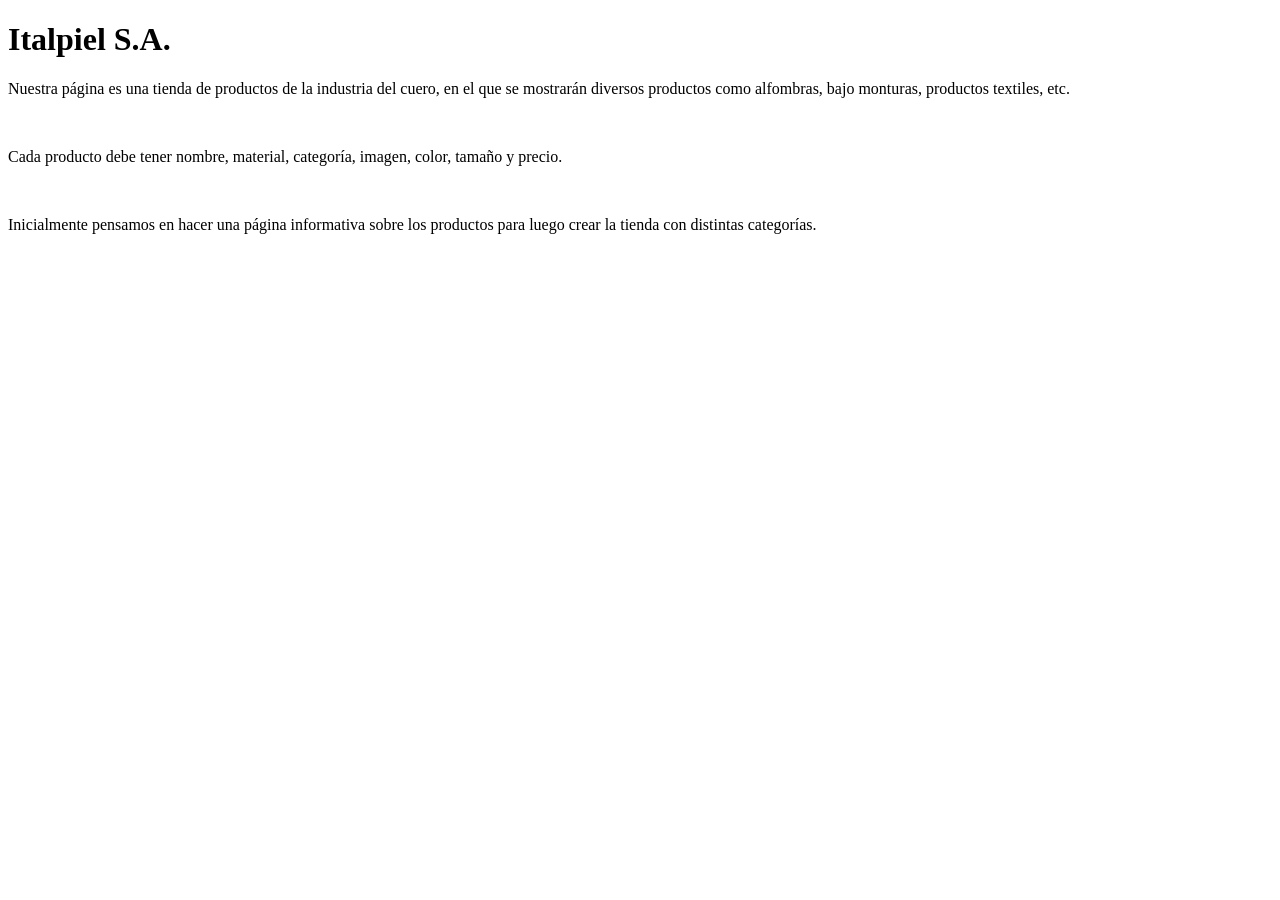
==== static/index.html @ 67d48d14 "Add files via upload" ====
<!DOCTYPE html>
<html>
<head>
    <title>Italpiel</title>
</head>
<body>
  <h1>Italpiel S.A.</h1>
  <p>Nuestra página es una tienda de productos de la industria del cuero, en el que se mostrarán diversos productos como alfombras, bajo monturas, productos textiles, etc.</p><br>
  <p>Cada producto debe tener nombre, material, categoría, imagen, color, tamaño y precio.</p><br>
  <p>Inicialmente pensamos en hacer una página informativa sobre los productos para luego crear la tienda con distintas categorías.</p>
</body>
</html>
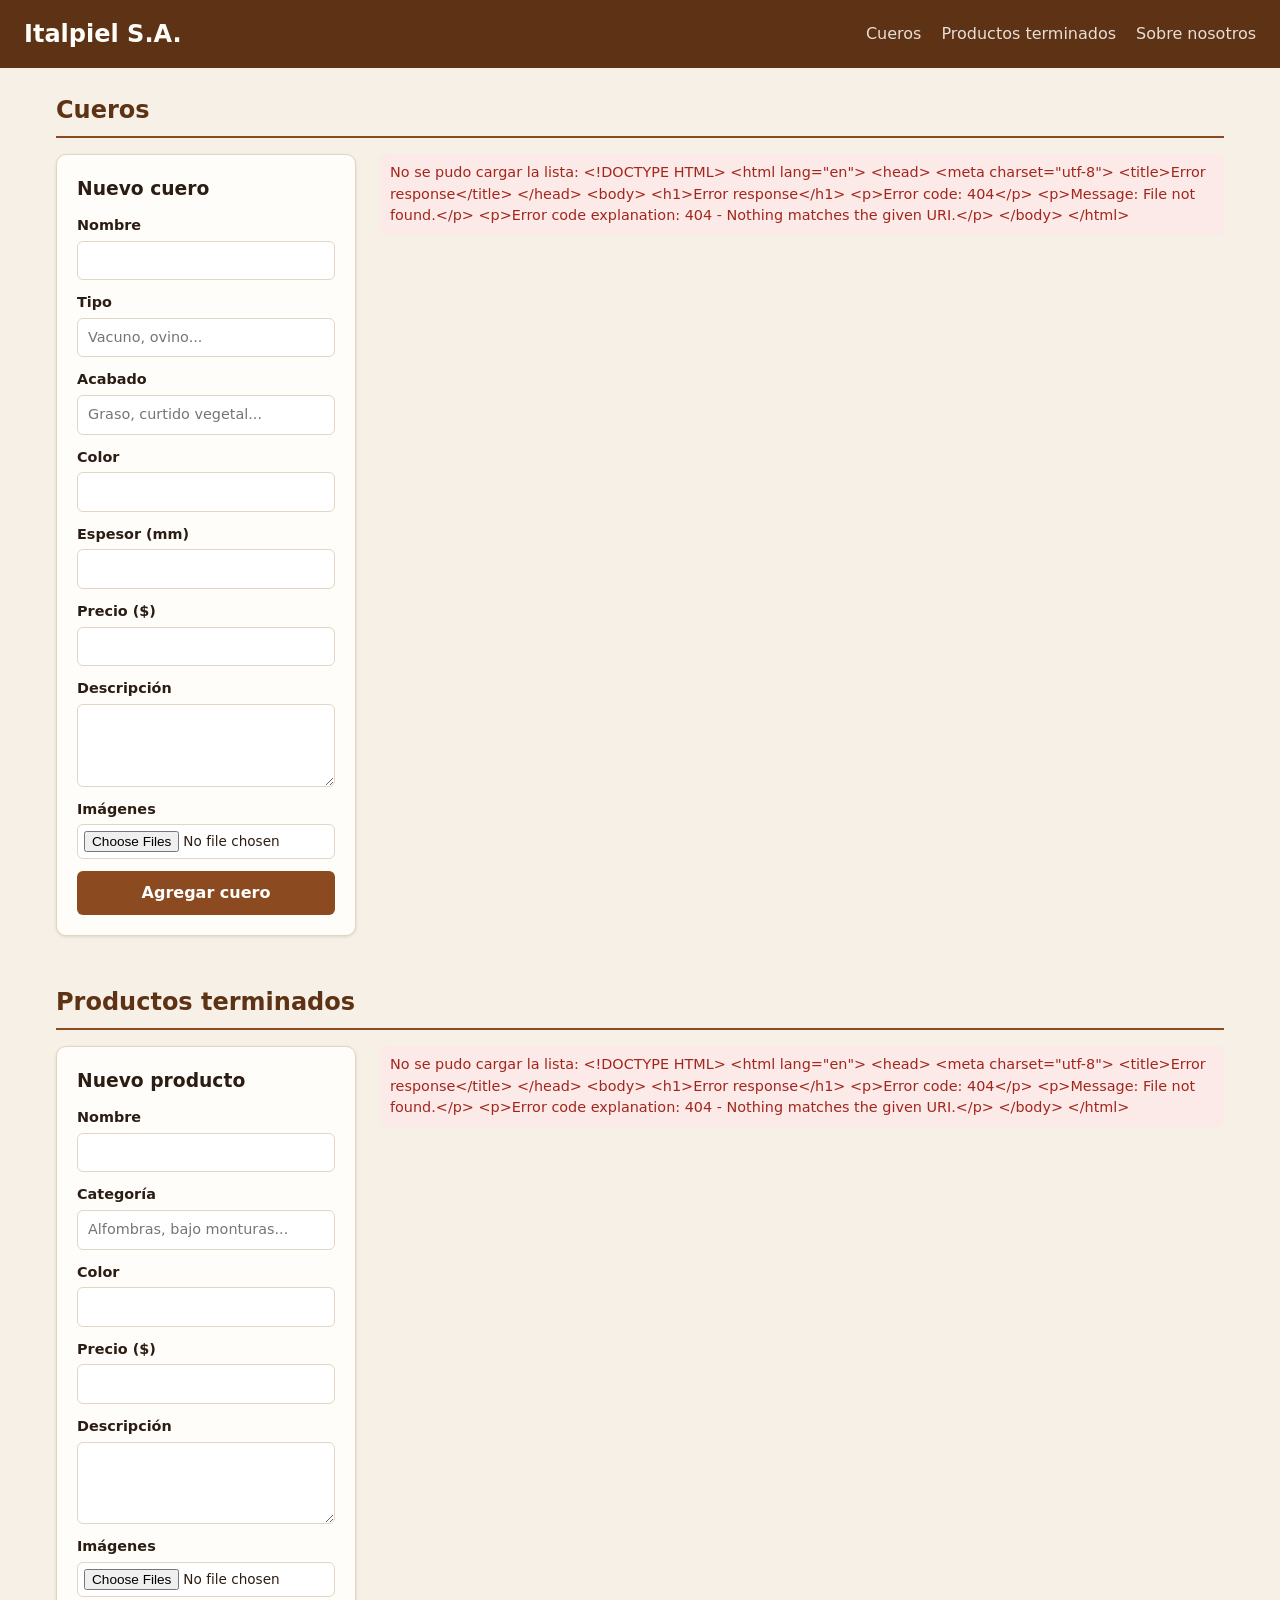
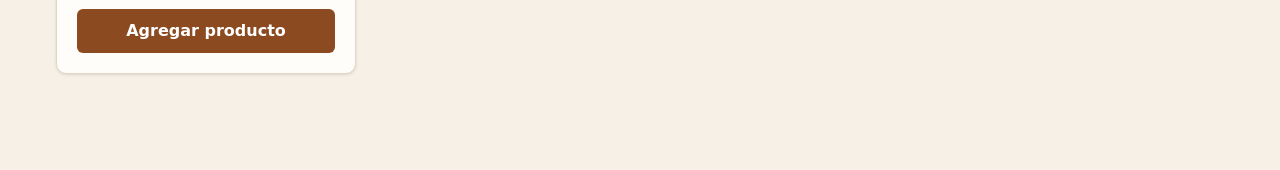
==== commit 819ba172: "Tp4 listo + Soporte para imagenes en productos" ====
--- a/static/index.html
+++ b/static/index.html
@@ -1,12 +1,103 @@
 <!DOCTYPE html>
-<html>
+<html lang="es">
 <head>
-    <title>Italpiel</title>
+    <meta charset="UTF-8">
+    <meta name="viewport" content="width=device-width, initial-scale=1.0">
+    <title>Italpiel - Tienda de cueros</title>
+    <link rel="stylesheet" href="styles.css">
 </head>
 <body>
-  <h1>Italpiel S.A.</h1>
-  <p>Nuestra página es una tienda de productos de la industria del cuero, en el que se mostrarán diversos productos como alfombras, bajo monturas, productos textiles, etc.</p><br>
-  <p>Cada producto debe tener nombre, material, categoría, imagen, color, tamaño y precio.</p><br>
-  <p>Inicialmente pensamos en hacer una página informativa sobre los productos para luego crear la tienda con distintas categorías.</p>
+    <header class="encabezado">
+        <h1><a href="/">Italpiel S.A.</a></h1>
+        <nav>
+            <a href="#cueros">Cueros</a>
+            <a href="#productos">Productos terminados</a>
+            <a href="about.html">Sobre nosotros</a>
+        </nav>
+    </header>
+
+    <main class="contenedor">
+
+        <!-- ===================== CUEROS ===================== -->
+        <section id="cueros" class="seccion">
+            <h2>Cueros</h2>
+
+            <div class="seccion-grid">
+                <form id="form-cuero" class="formulario">
+                    <h3>Nuevo cuero</h3>
+
+                    <label>Nombre
+                        <input type="text" name="nombre" required>
+                    </label>
+                    <label>Tipo
+                        <input type="text" name="tipo" placeholder="Vacuno, ovino..." required>
+                    </label>
+                    <label>Acabado
+                        <input type="text" name="acabado" placeholder="Graso, curtido vegetal...">
+                    </label>
+                    <label>Color
+                        <input type="text" name="color">
+                    </label>
+                    <label>Espesor (mm)
+                        <input type="number" name="espesor_mm" step="0.1" min="0.1" required>
+                    </label>
+                    <label>Precio ($)
+                        <input type="number" name="precio" step="1" min="1" required>
+                    </label>
+                    <label>Descripción
+                        <textarea name="descripcion" rows="3"></textarea>
+                    </label>
+                    <label>Imágenes
+                        <input type="file" name="imagenes" accept="image/jpeg,image/png,image/webp" multiple>
+                    </label>
+
+                    <p class="mensaje-error" hidden></p>
+                    <button type="submit">Agregar cuero</button>
+                </form>
+
+                <!-- app.js llena este contenedor con una tarjeta por cuero -->
+                <div id="lista-cueros" class="lista-tarjetas" aria-live="polite"></div>
+            </div>
+        </section>
+
+        <!-- ================ PRODUCTOS TERMINADOS ================ -->
+        <section id="productos" class="seccion">
+            <h2>Productos terminados</h2>
+
+            <div class="seccion-grid">
+                <form id="form-producto" class="formulario">
+                    <h3>Nuevo producto</h3>
+
+                    <label>Nombre
+                        <input type="text" name="nombre" required>
+                    </label>
+                    <label>Categoría
+                        <input type="text" name="categoria" placeholder="Alfombras, bajo monturas...">
+                    </label>
+                    <label>Color
+                        <input type="text" name="color">
+                    </label>
+                    <label>Precio ($)
+                        <input type="number" name="precio" step="1" min="1" required>
+                    </label>
+                    <label>Descripción
+                        <textarea name="descripcion" rows="3"></textarea>
+                    </label>
+                    <label>Imágenes
+                        <input type="file" name="imagenes" accept="image/jpeg,image/png,image/webp" multiple>
+                    </label>
+
+                    <p class="mensaje-error" hidden></p>
+                    <button type="submit">Agregar producto</button>
+                </form>
+
+                <!-- app.js llena este contenedor con una tarjeta por producto -->
+                <div id="lista-productos" class="lista-tarjetas" aria-live="polite"></div>
+            </div>
+        </section>
+
+    </main>
+
+    <script src="app.js"></script>
 </body>
 </html>
--- a/static/styles.css
+++ b/static/styles.css
@@ -0,0 +1,282 @@
+/* =====================================================================
+   Italpiel - Estilos (TP4)
+   Layout de cada sección con CSS Grid, tarjetas con Flexbox.
+   ===================================================================== */
+
+/* Paleta en variables: se cambia acá y se aplica a toda la página */
+:root {
+    --fondo: #f6f0e6;
+    --superficie: #fffdf9;
+    --texto: #2b1d14;
+    --texto-suave: #6b5646;
+    --cuero: #8b4a1f;
+    --cuero-oscuro: #5e3214;
+    --borde: #e2d5c3;
+    --peligro: #a3261d;
+    --radio: 10px;
+    --sombra: 0 1px 3px rgba(43, 29, 20, 0.12);
+}
+
+* {
+    box-sizing: border-box;
+}
+
+body {
+    margin: 0;
+    font-family: system-ui, -apple-system, "Segoe UI", Roboto, sans-serif;
+    line-height: 1.5;
+    color: var(--texto);
+    background: var(--fondo);
+}
+
+/* ---------- Encabezado y navegación (Flexbox) ---------- */
+
+.encabezado {
+    display: flex;
+    flex-wrap: wrap;
+    align-items: center;
+    justify-content: space-between;
+    gap: 12px 24px;
+    padding: 16px 24px;
+    background: var(--cuero-oscuro);
+    color: var(--superficie);
+}
+
+.encabezado h1 {
+    margin: 0;
+    font-size: 1.5rem;
+}
+
+.encabezado a {
+    color: inherit;
+    text-decoration: none;
+}
+
+.encabezado nav {
+    display: flex;
+    flex-wrap: wrap;
+    gap: 8px 20px;
+}
+
+.encabezado nav a {
+    opacity: 0.85;
+}
+
+.encabezado nav a:hover {
+    opacity: 1;
+    text-decoration: underline;
+}
+
+/* ---------- Contenido ---------- */
+
+.contenedor {
+    max-width: 1200px;
+    margin: 0 auto;
+    padding: 24px 16px 48px;
+}
+
+.texto {
+    max-width: 720px;
+}
+
+.seccion {
+    margin-bottom: 48px;
+    /* compensa el salto al ancla (#cueros, #productos) */
+    scroll-margin-top: 16px;
+}
+
+.seccion h2 {
+    margin: 0 0 16px;
+    padding-bottom: 8px;
+    border-bottom: 2px solid var(--cuero);
+    color: var(--cuero-oscuro);
+}
+
+/* Layout principal con Grid: formulario a la izquierda, lista a la derecha */
+.seccion-grid {
+    display: grid;
+    grid-template-columns: 300px 1fr;
+    gap: 24px;
+    align-items: start;
+}
+
+/* ---------- Formulario ---------- */
+
+.formulario {
+    display: flex;
+    flex-direction: column;
+    gap: 12px;
+    padding: 20px;
+    background: var(--superficie);
+    border: 1px solid var(--borde);
+    border-radius: var(--radio);
+    box-shadow: var(--sombra);
+}
+
+.formulario h3 {
+    margin: 0;
+}
+
+.formulario label {
+    display: flex;
+    flex-direction: column;
+    gap: 4px;
+    font-size: 0.9rem;
+    font-weight: 600;
+}
+
+.formulario input,
+.formulario textarea {
+    font: inherit;
+    font-weight: normal;
+    padding: 8px 10px;
+    border: 1px solid var(--borde);
+    border-radius: 6px;
+    background: #fff;
+}
+
+.formulario input:focus,
+.formulario textarea:focus {
+    outline: 2px solid var(--cuero);
+    outline-offset: 1px;
+}
+
+.formulario input[type="file"] {
+    padding: 6px;
+    font-size: 0.85rem;
+}
+
+button {
+    font: inherit;
+    cursor: pointer;
+    border: none;
+    border-radius: 6px;
+}
+
+.formulario button[type="submit"] {
+    padding: 10px;
+    font-weight: 600;
+    color: #fff;
+    background: var(--cuero);
+}
+
+.formulario button[type="submit"]:hover {
+    background: var(--cuero-oscuro);
+}
+
+button:disabled {
+    opacity: 0.6;
+    cursor: wait;
+}
+
+.mensaje-error {
+    margin: 0;
+    padding: 8px 10px;
+    font-size: 0.9rem;
+    color: var(--peligro);
+    background: #fbeae8;
+    border-radius: 6px;
+}
+
+/* ---------- Lista de tarjetas (Grid) ---------- */
+
+/* auto-fill crea todas las columnas que entran en el ancho, aunque queden vacías.
+   Así cada tarjeta ocupa siempre una columna del mismo ancho, esté sola en su
+   fila o no (con Flexbox, las de la última fila se estiraban). */
+.lista-tarjetas {
+    display: grid;
+    grid-template-columns: repeat(auto-fill, minmax(220px, 1fr));
+    gap: 16px;
+}
+
+/* El mensaje de lista vacía ocupa todo el ancho, no una sola columna */
+.lista-tarjetas > p {
+    grid-column: 1 / -1;
+}
+
+.lista-vacia {
+    margin: 0;
+    color: var(--texto-suave);
+}
+
+.tarjeta {
+    display: flex;
+    flex-direction: column;
+    overflow: hidden;
+    background: var(--superficie);
+    border: 1px solid var(--borde);
+    border-radius: var(--radio);
+    box-shadow: var(--sombra);
+}
+
+.tarjeta-imagen {
+    width: 100%;
+    aspect-ratio: 4 / 3;
+    object-fit: cover;
+    display: block;
+    background: var(--borde);
+}
+
+.sin-imagen {
+    display: flex;
+    align-items: center;
+    justify-content: center;
+    color: var(--texto-suave);
+    font-size: 0.9rem;
+}
+
+.tarjeta-cuerpo {
+    /* ocupa el alto sobrante para que el pie quede siempre abajo */
+    flex: 1;
+    display: flex;
+    flex-direction: column;
+    gap: 4px;
+    padding: 12px 14px 14px;
+}
+
+.tarjeta-titulo {
+    margin: 0 0 4px;
+    font-size: 1.05rem;
+}
+
+.tarjeta-detalle {
+    margin: 0;
+    font-size: 0.9rem;
+    color: var(--texto-suave);
+}
+
+.tarjeta-pie {
+    margin-top: auto;
+    padding-top: 10px;
+    display: flex;
+    align-items: center;
+    justify-content: space-between;
+    gap: 8px;
+}
+
+.tarjeta-precio {
+    font-size: 1.1rem;
+    font-weight: 700;
+    color: var(--cuero-oscuro);
+}
+
+.btn-eliminar {
+    padding: 6px 12px;
+    font-size: 0.85rem;
+    color: var(--peligro);
+    background: transparent;
+    border: 1px solid currentColor;
+}
+
+.btn-eliminar:hover {
+    color: #fff;
+    background: var(--peligro);
+}
+
+/* ---------- Pantallas angostas: una sola columna ---------- */
+
+@media (max-width: 760px) {
+    .seccion-grid {
+        grid-template-columns: 1fr;
+    }
+}
